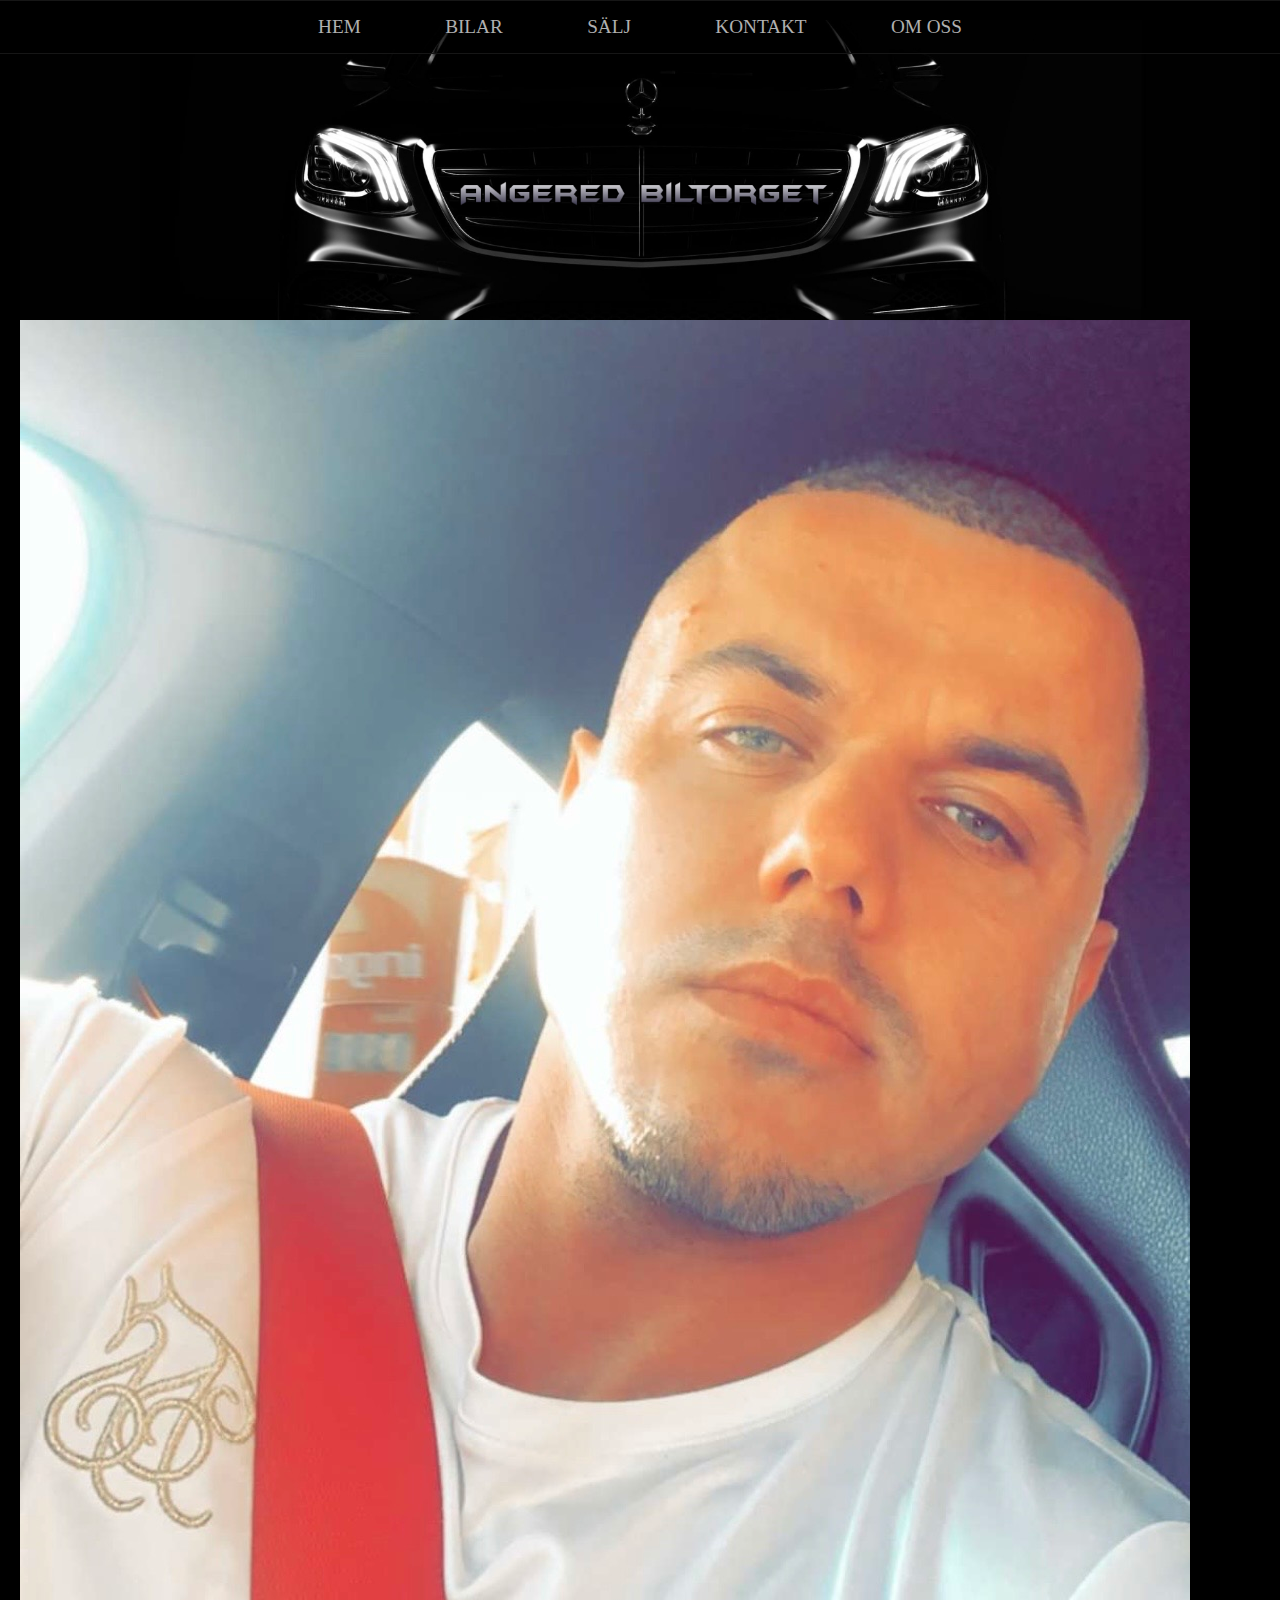
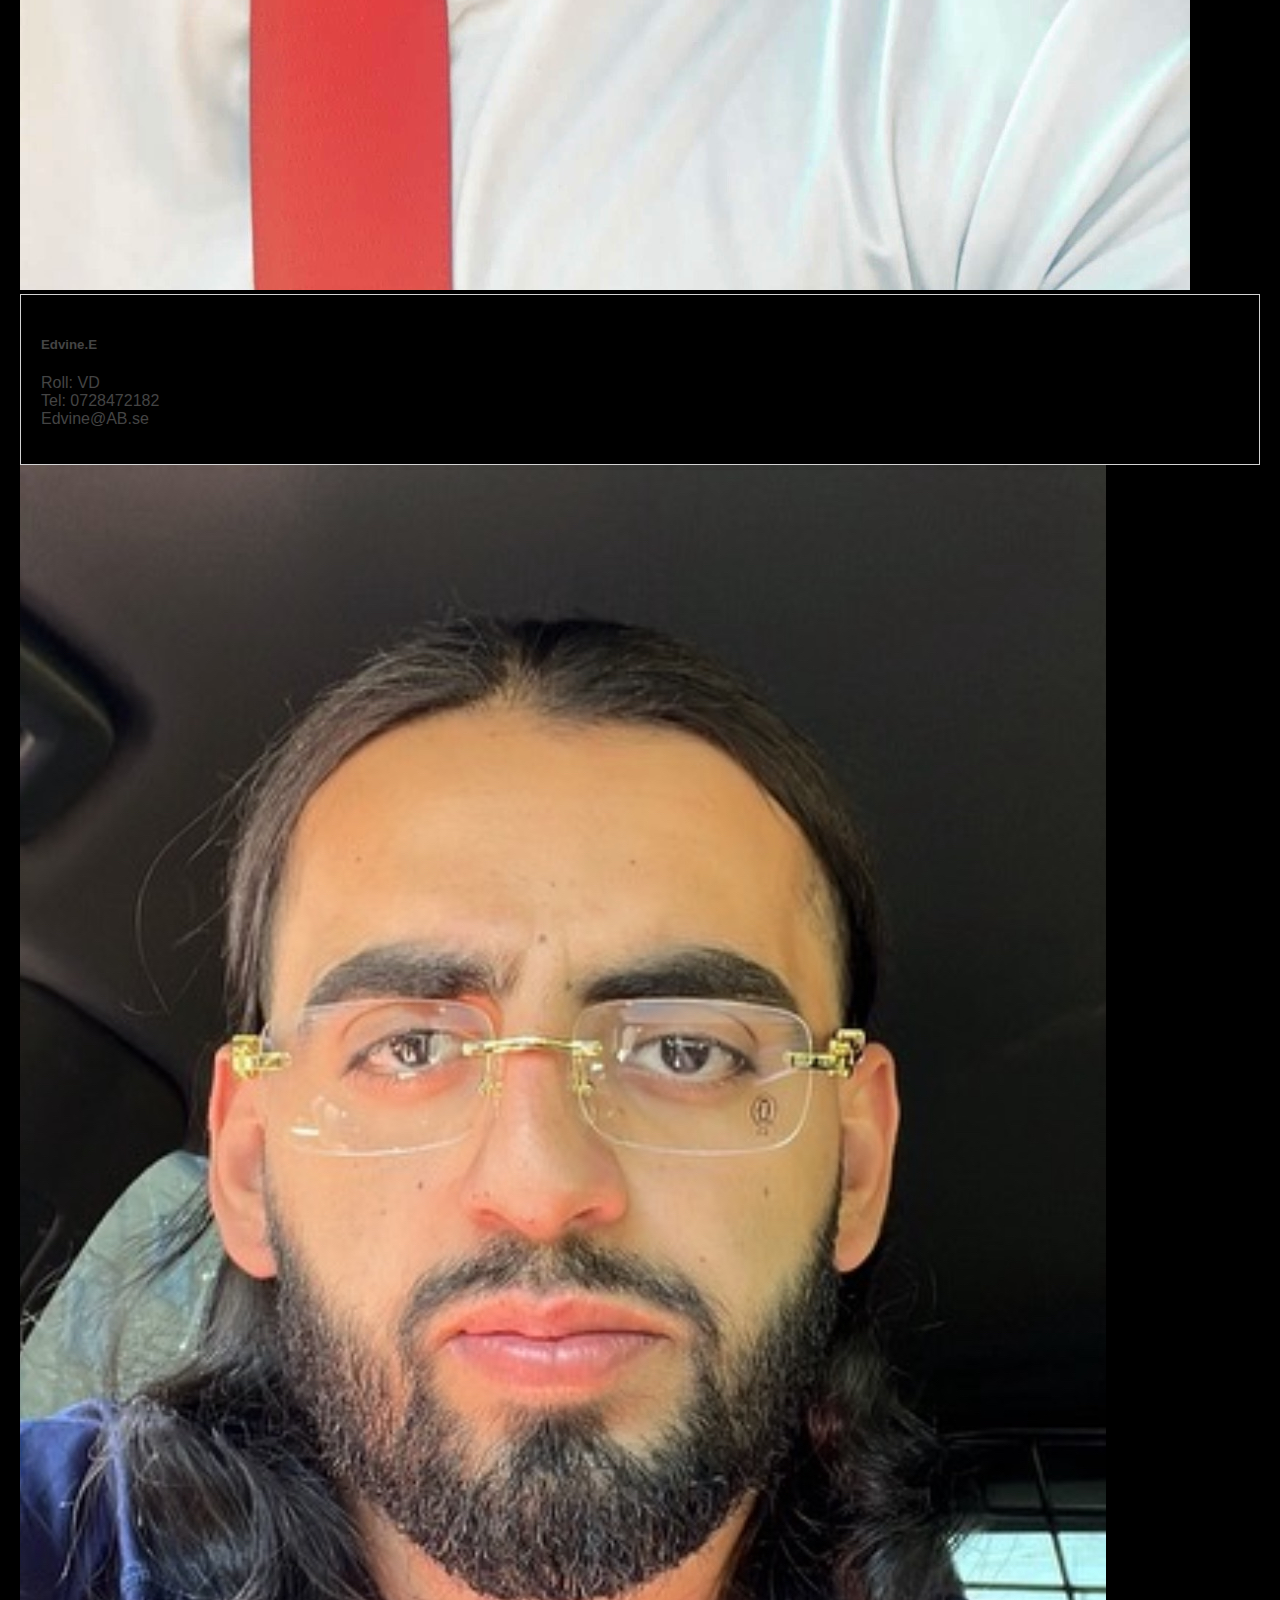
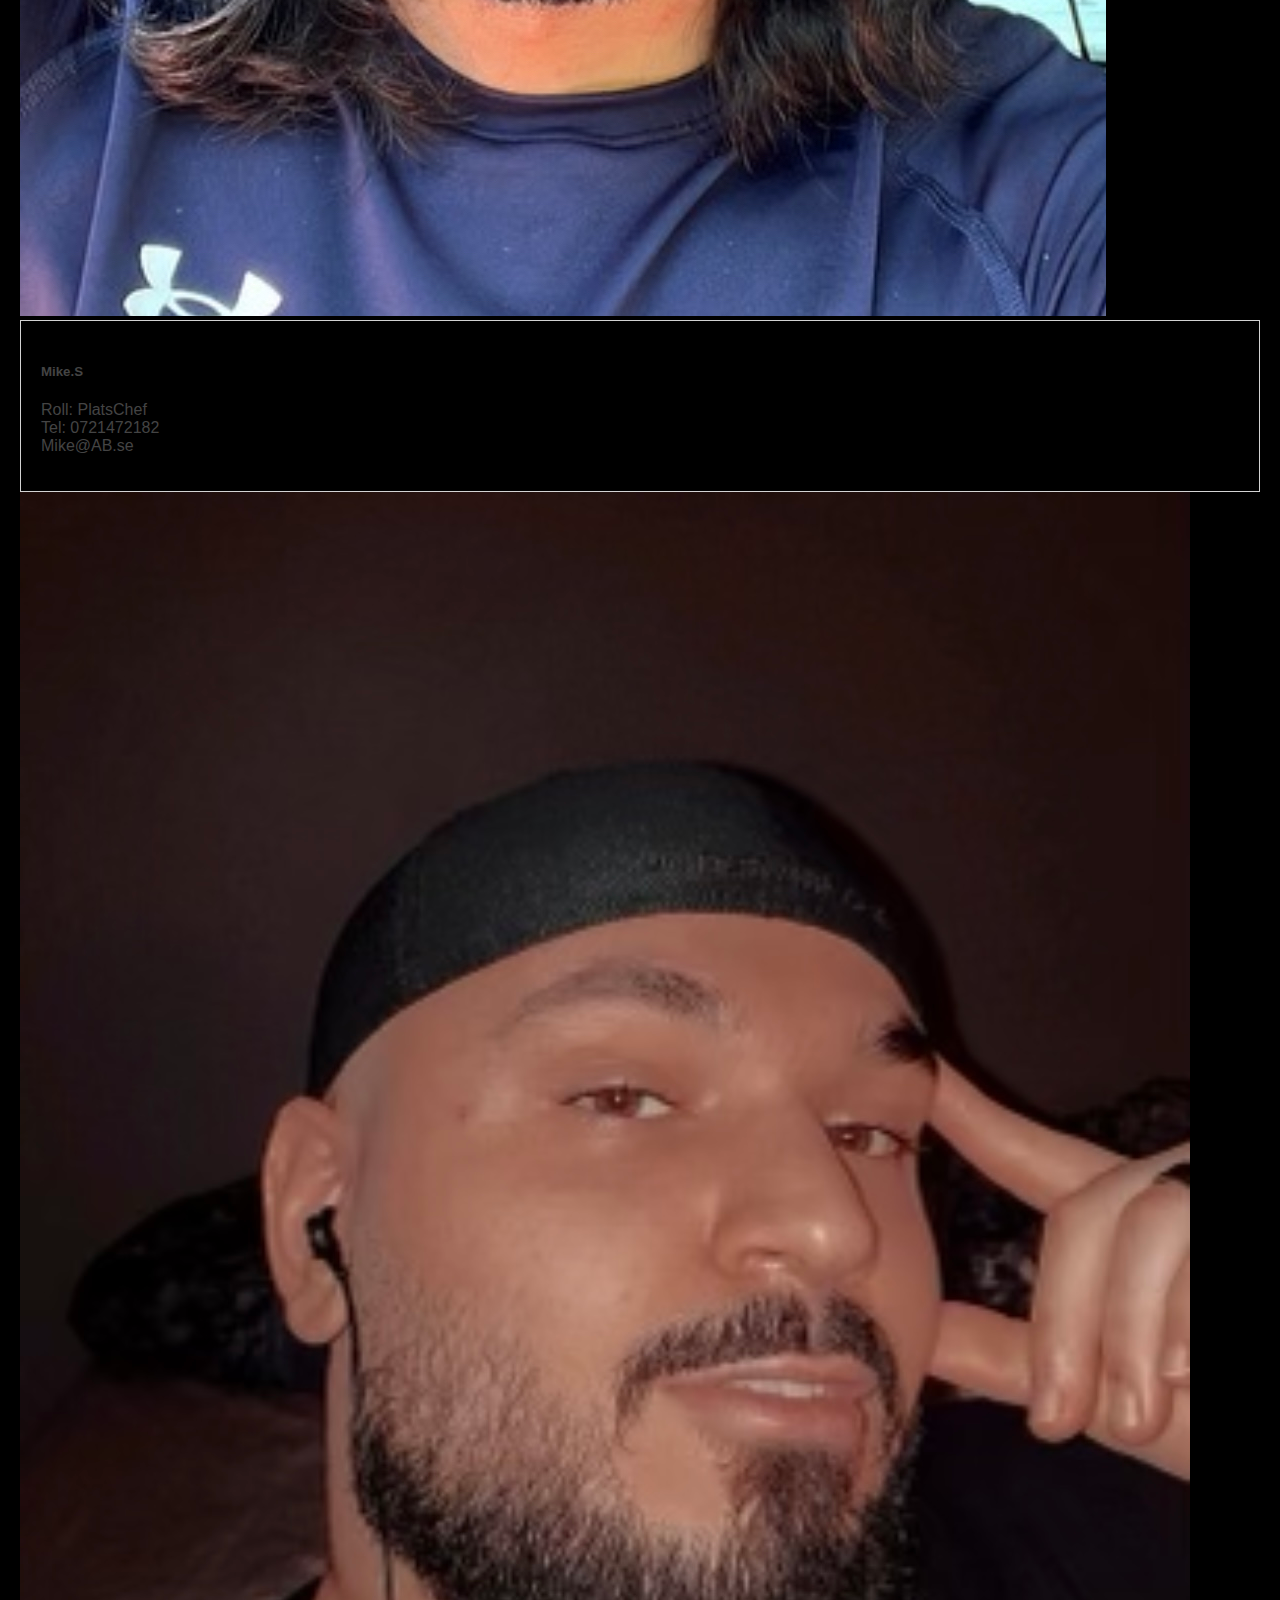
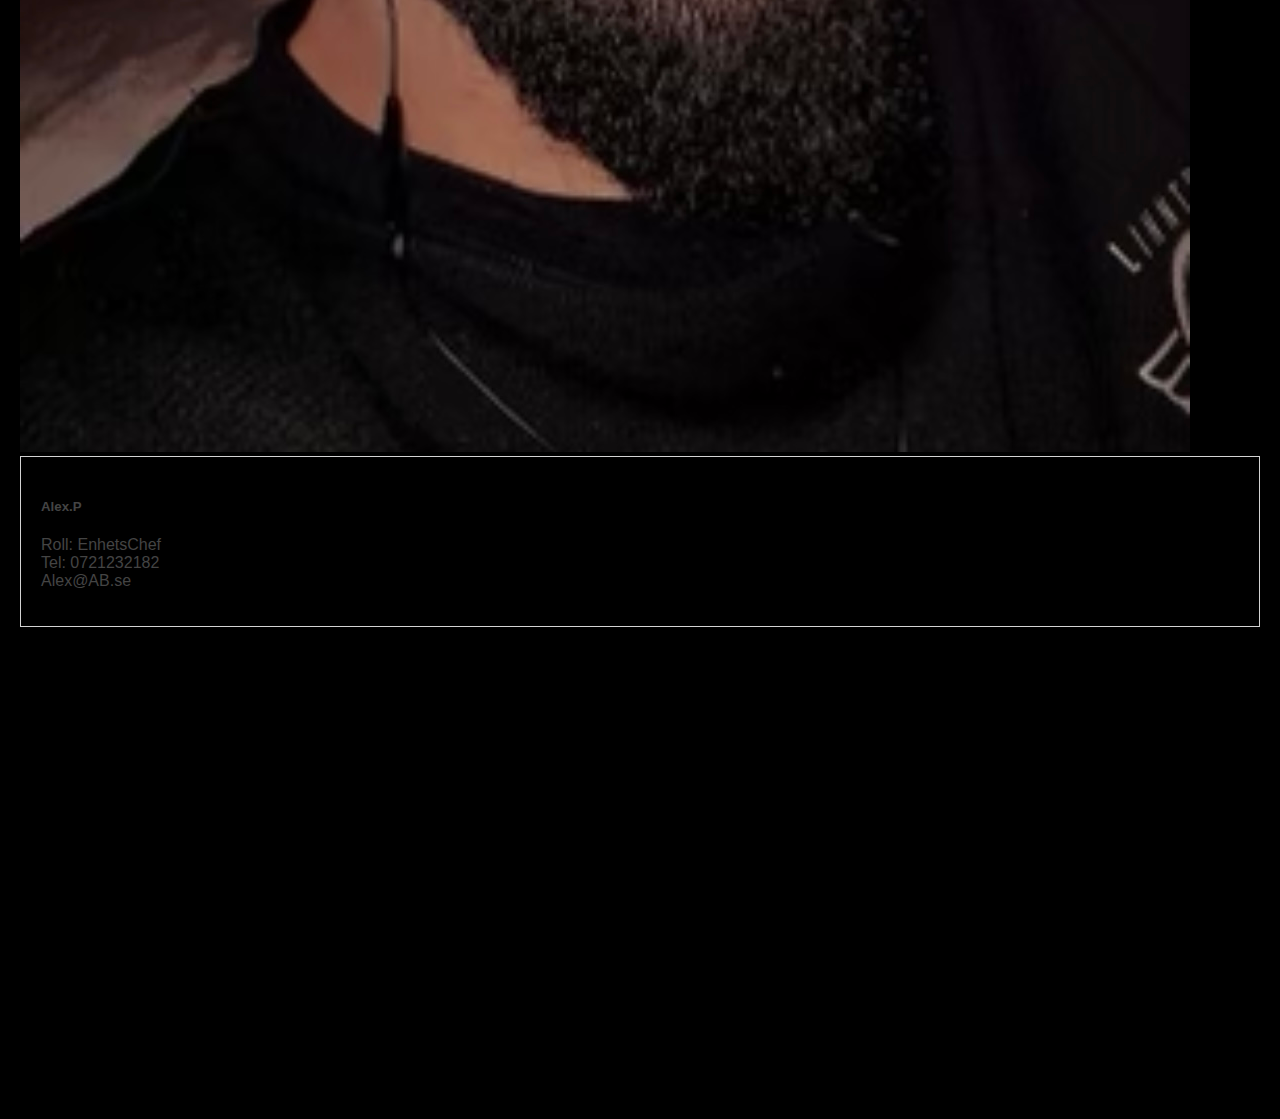
==== kontakt.html @ 57e6f661 "angered" ====
<!DOCTYPE html>
<html lang="sv">
<head>
    <meta charset="UTF-8">
    <meta name="viewport" content="width=device-width, initial-scale=1.0">
    <link href="https://cdn.jsdelivr.net/npm/bootstrap@5.3.2/dist/css/bootstrap.min.css" rel="stylesheet" integrity="sha384-T3c6CoIi6uLrA9TneNEoa7RxnatzjcDSCmG1MXxSR1GAsXEV/Dwwykc2MPK8M2HN" crossorigin="anonymous">
    <link rel="stylesheet" href="styles.css">
    <link href="https://cdnjs.cloudflare.com/ajax/libs/jquery/3.2.1/jquery.min.js">
    <link href="https://stackpath.bootstrapcdn.com/bootstrap/4.0.0/js/bootstrap.bundle.min.js">
    <title>Angered Biltorget</title>
</head>
<body class="kontaktbody">
    <header>
     
    </header>
    
    <nav>
        <a href="startsida.html">HEM</a>
        <a href="kopbil.html">BILAR</a>
        <a href="saljbil.html">SÄLJ</a>
        <a href="kontakt.html">KONTAKT</a>
        <a href="oss.html">OM OSS</a>
    </nav>

    <div class="container p-5 me-5">
        <div class="row">
            <div class="col-sm-6 col-md-2 me-5">
                <div class="card kontakt-kort">
                    <img src="personal/ray.png" alt="Person 1" class="card-img-top img-fluid" style="max-width:100%;">
                    <div class="card-body kontakt-kort-body">
                        <h5>Edvine.E</h5>
                        <p class="card-text">Roll: VD <br> Tel: 0728472182<br>Edvine@AB.se</p>
                    </div>
                </div>
            </div>

            <div class="col-sm-6 col-md-2 me-5 ">
                <div class="card kontakt-kort">
                    <img src="personal/mosa.png" alt="Person 2" class="card-img-top">
                    <div class="card-body kontakt-kort-body">
                        <h5>Mike.S</h5>
                        <p class="card-text">Roll: PlatsChef <br> Tel: 0721472182<br>Mike@AB.se</p>
                    </div>
                </div>
            </div>

            <div class="col-sm-6 col-md-2 me-5">
                <div class="card kontakt-kort">
                    <img src="personal/arwin.png" alt="Person 3" class="card-img-top">
                    <div class="card-body kontakt-kort-body">
                        <h5>Alex.P</h5> 
                        <p class="card-text">Roll: EnhetsChef <br> Tel: 0721232182<br>Alex@AB.se</p>
                    </div>
                </div>
            </div>
        </div>
        <br>
        

        <iframe 
        width="56%"
        height="450"
        frameborder="0"
        style="border:0"
        src="https://www.google.com/maps/embed?pb=!1m14!1m8!1m3!1d127.01056403279867!2d12.043927!3d57.7929123!3m2!1i1024!2i768!4f13.1!3m3!1m2!1s0x464ff517c3772fcd%3A0xa952beda3e4cb8fe!2sAngered%20Biltorget%2FBilf%C3%B6rs%C3%A4ljning!5e0!3m2!1sen!2suk!4v1642691707857!5m2!1sen!2suk"
        allowfullscreen
        loading="lazy"
    ></iframe>
</div>


</body>
</html>
---- styles.css ----
/* general style */
body {
    margin: 0;
    padding: 0;
    font-family: "Poppins", sans-serif;
    color: #444444;
    background-color: black;
}


/* header style */
header {
    background: url('bilder/banner.jpg') center/cover;
    height: 300px;
    position: relative;
}

nav {
    position: absolute;
    top: 0;
    left: 50%;
    transform: translateX(-50%);
    width: 100%;
    z-index: 1;
    background: rgba(0, 0, 0, 0.5);
    color: #fff;
    padding: 15px;
    text-align: center;
    margin-bottom: 20px;
    border: 1px solid rgb(22, 22, 22);
    transition: background 0.3s ease;
}

nav a {
    color: #b0b0b0;
    text-decoration: none;
    font-size: 1.2em;
    margin: 0 40px;
    font-family: Georgia, 'Times New Roman', Times, serif;
    transition: color 0.3s ease;
}

nav a:hover {
    color: #ffffff;
}


/* Produkt style */
.section-products {
    padding: 80px 0 54px;
}

.section-products .header {
    margin-bottom: 50px;
}


.section-products .single-product {
    margin-bottom: 26px;
    border: 1px solid rgb(72, 72, 72);
}

.section-products .single-product .part-1 {
    position: relative;
    height: 290px;
    max-height: 290px;
    margin-bottom: 20px;
    overflow: hidden;
}

.section-products .single-product .part-1::before {
    position: absolute;
    content: "";
    top: 0;
    left: 0;
    width: 100%;
    height: 100%;
    z-index: -1;
    transition: all 0.3s;
}

.section-products .single-product:hover .part-1::before {
    transform: scale(1.2,1.2) rotate(5deg);
}


.section-products #product-4 .part-1::before {
    background: url("bilder/rs6.jpg") no-repeat center;
    background-size: cover;
}

.section-products #product-5 .part-1::before {
    background: url("bilder/m2.jpg") no-repeat center;
    background-size: cover;
}

.section-products #product-6 .part-1::before {
    background: url("bilder/c63.jpg") no-repeat center;
    background-size: cover;
}

.section-products #product-7 .part-1::before {
    background: url("bilder/s1000rr.jpg") no-repeat center;
    background-size: cover;
}

.section-products .single-product .part-1 .new {
    position: absolute;
    top: 15px;
    left: 20px;
    color: #ffffff;
    padding: 2px 8px;
    text-transform: uppercase;
    font-size: 0.85rem;
}

.section-products .single-product .part-1 .new {
    left: 0;
    background-color: #444444;
}


.section-products .single-product .part-2 .product-title {
    font-size: 1rem;
}

.section-products .single-product .part-2 h4 {
    display: inline-block;
    font-size: 1rem;
}



/* Sälja */
.kontaktbody {
    font-family: 'Lato', sans-serif;
    background-color: black;
}

.positionh1 {
    margin-bottom: 40px;
}

label {
    color: #333;
}



/* OM OSS */

.oss {

    text-align: center;
    margin-top: 0;
    font-family:Georgia, 'Times New Roman', Times, serif


}



.kontaktbody {
    background-color: #000000;
    padding: 20px;
}



.kontakt-kort-body {
    padding: 20px;
    background-color: #000000;
}



/* INTRO */


.video-container {
    position: relative;
    width: 100%;
    max-height: 100vh;
    overflow: hidden;
}

video {
    width: 100%;
    height: 100%;
    object-fit: cover; 
}

.logo-container {
    position: absolute;
    top: 10px; 
    left: 50%;
    transform: translateX(-50%);
}

.logo-container img {
    max-width: 100%;
    height: auto;
}

.center-content {
    position: absolute;
    top: 44%;
    left: 50%;
    transform: translate(-50%, -50%);
    text-align: center;
}

.center-content .btn {
    margin-top: -500px; /* Adjust as needed for spacing between logo and buttons */
}


/* KÖP BIL */

.card-body  {

    background-color: #000000;
    border: 1px solid rgb(211, 211, 211);
}



/* SÄLJA BIL */

.label {

    color: linear-gradient(to right, #6e433f, #333333);
}

.m2 {

    background: linear-gradient(to right, #5f0800, #333333);
    
    
}



@import url('https://fonts.googleapis.com/css2?family=Montserrat:ital,wght@0,200;0,300;0,400;0,500;1,100;1,200;1,300;1,400;1,500&family=Poppins:ital,wght@0,100;0,200;0,300;0,400;0,900;1,100;1,300;1,400&display=swap');

.mfont{
    font-family: ar
}

.indfox {
    font-family:Georgia, 'Times New Roman', Times, serif;
    color: #4d5257;
    
}
.prisfont{
    font-family: Georgia, 'Times New Roman', Times, serif;
    color: #5f0800;
}

/* intro logo */

.fade-logo img {
    animation: fadeInOut 5s infinite; 
}

@keyframes fadeInOut {
0%, 100% {
opacity: 0;
}
50% {
opacity: 1;
}
}
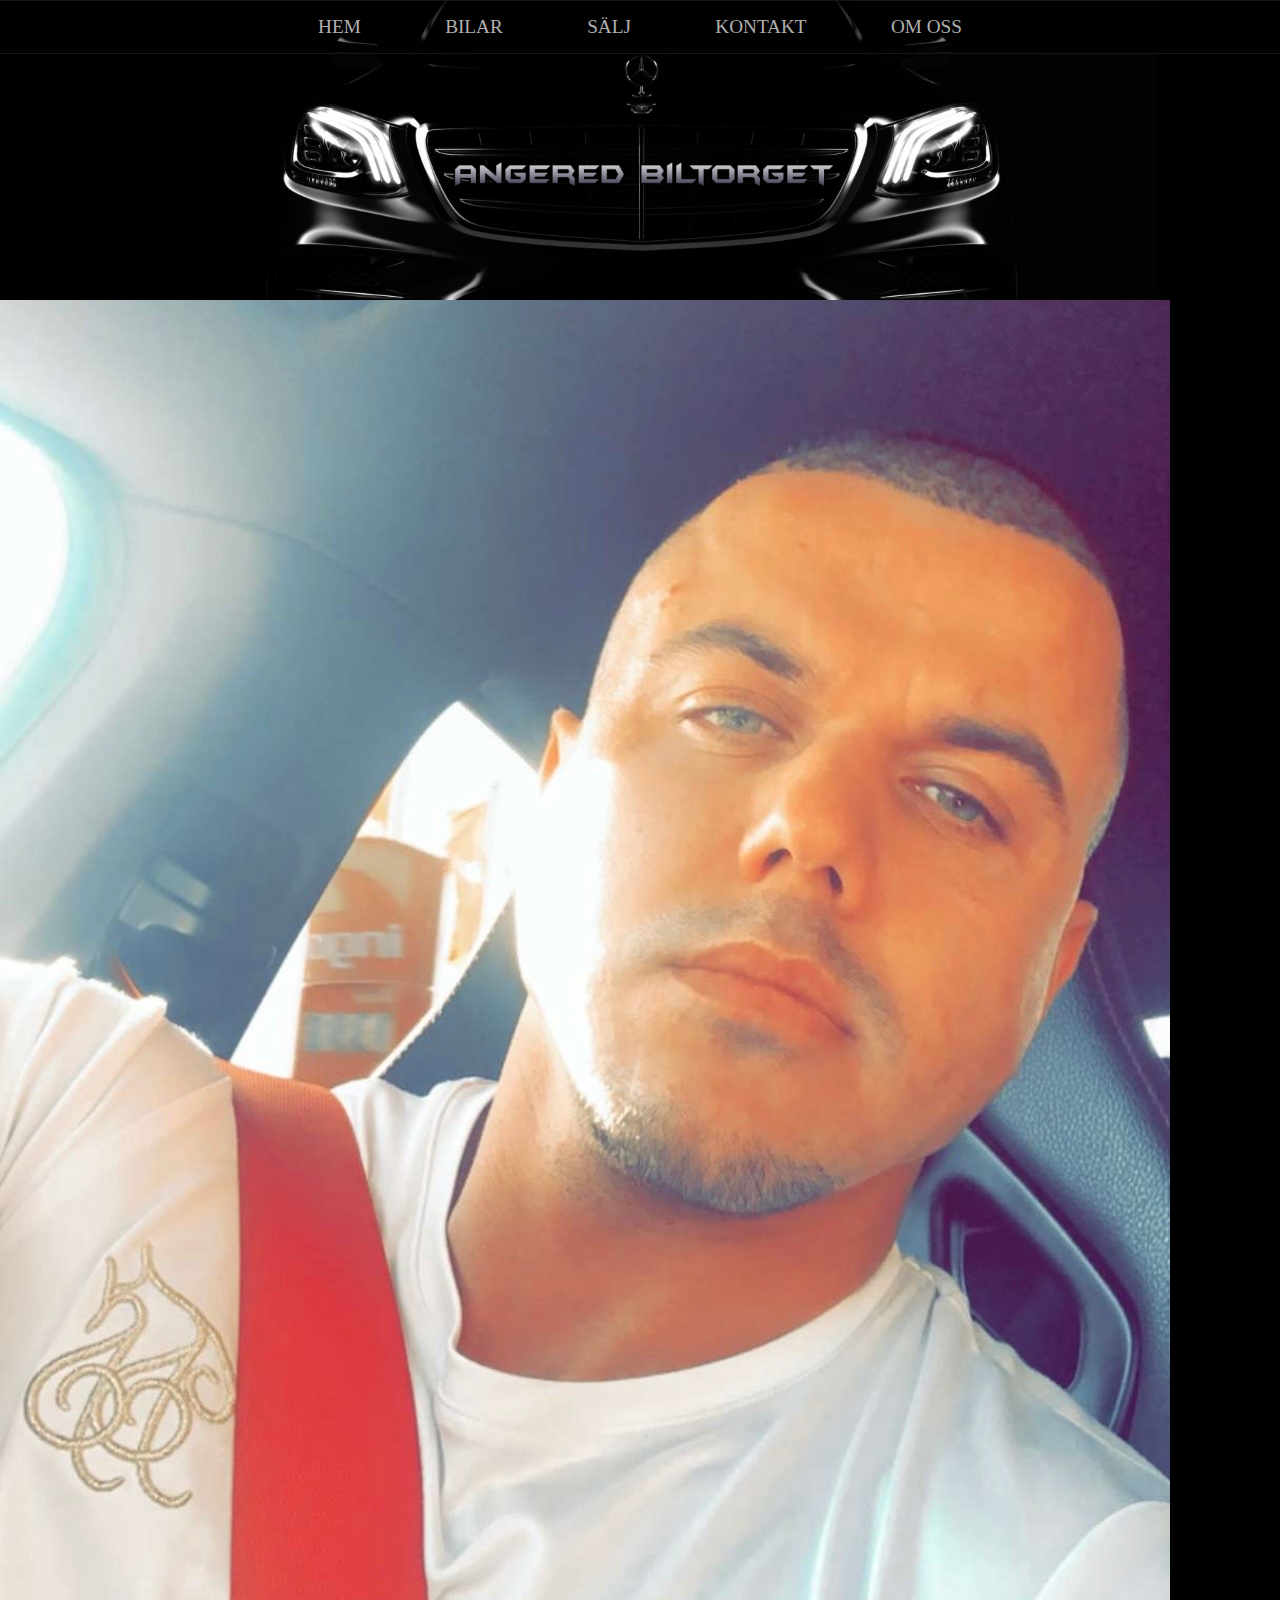
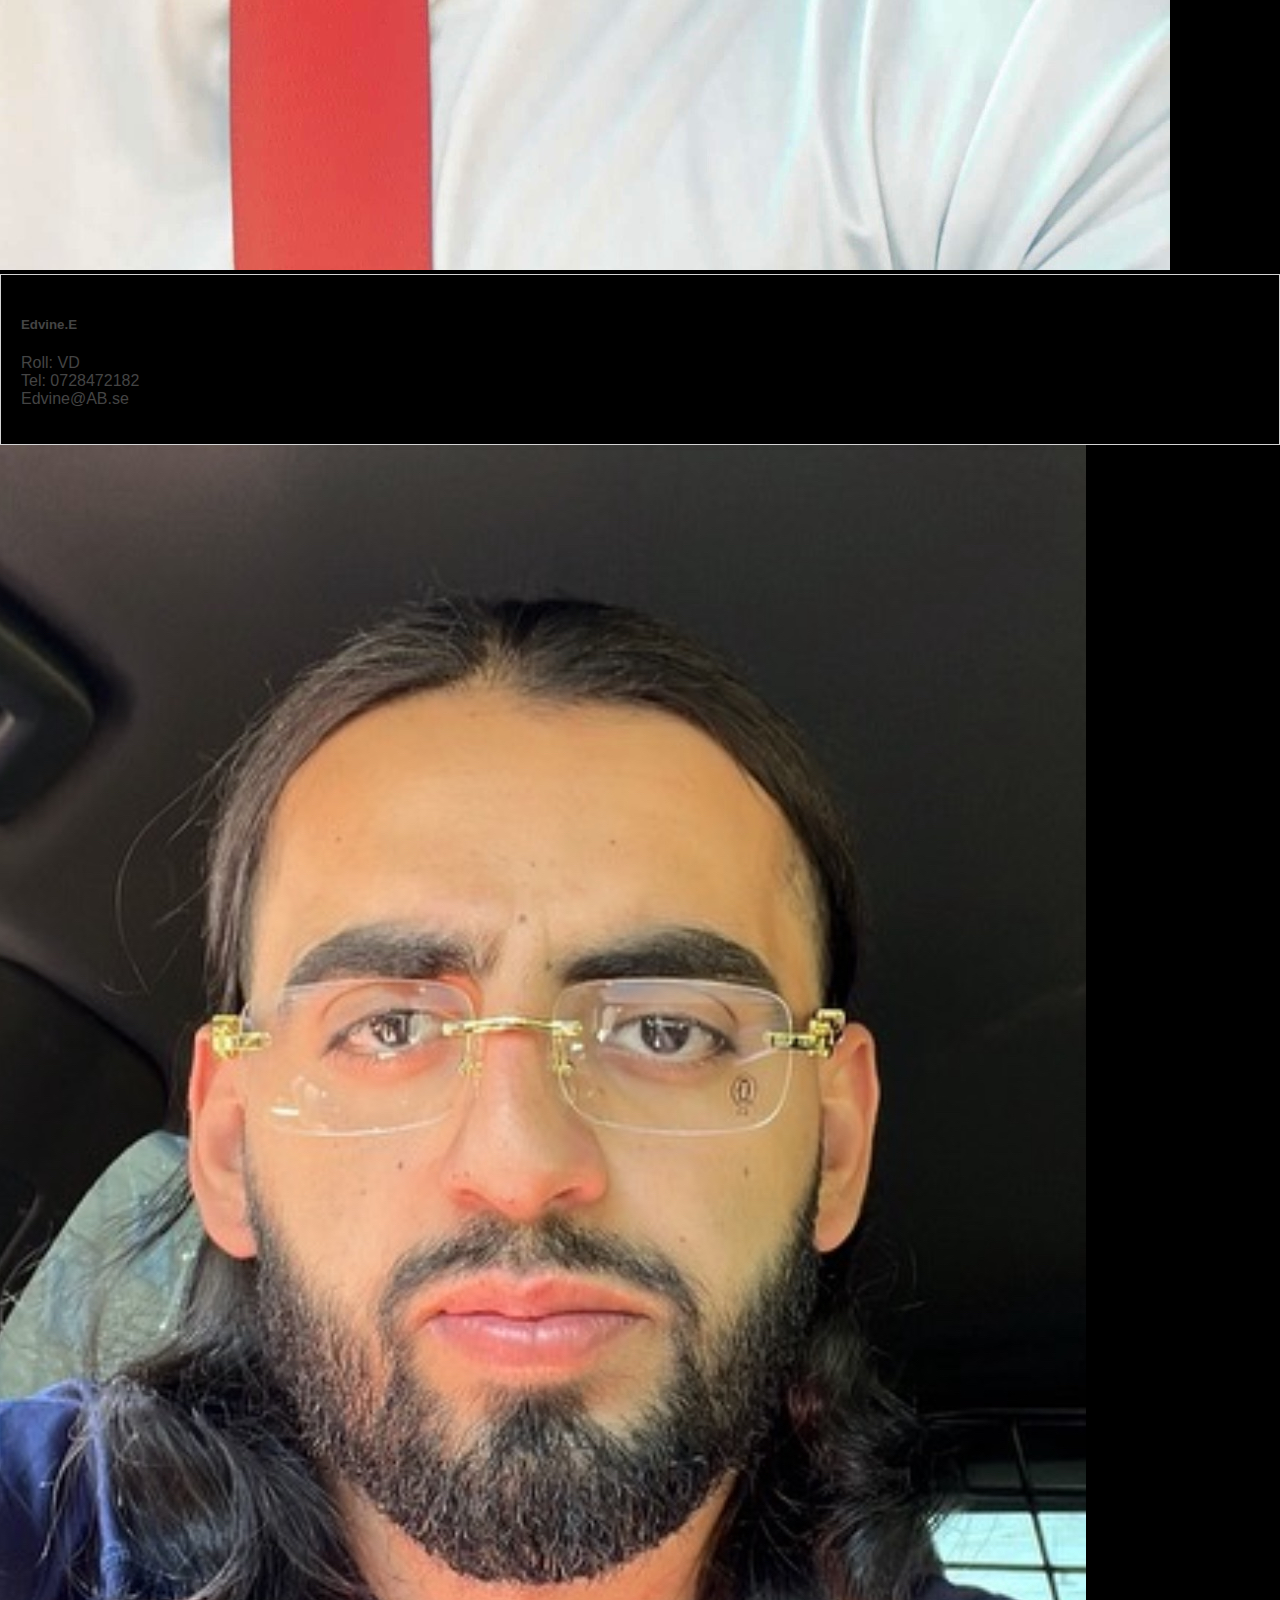
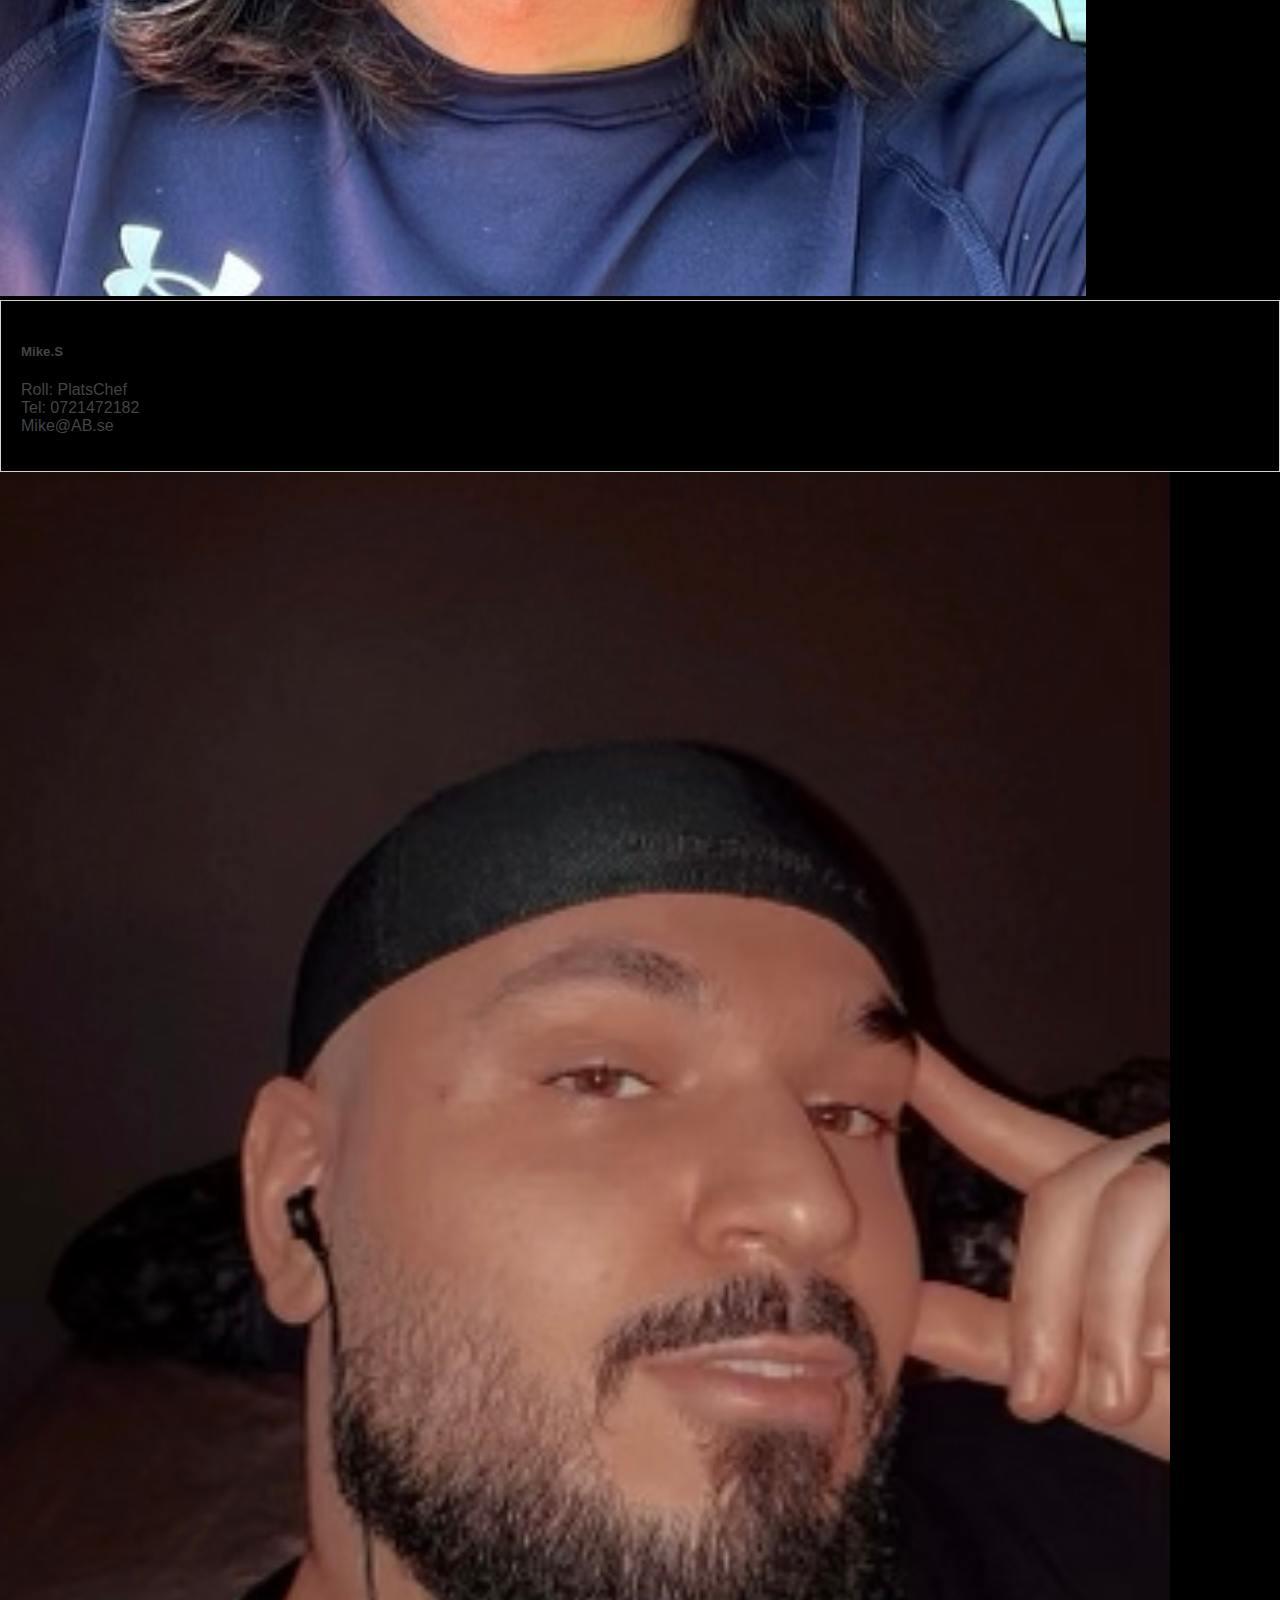
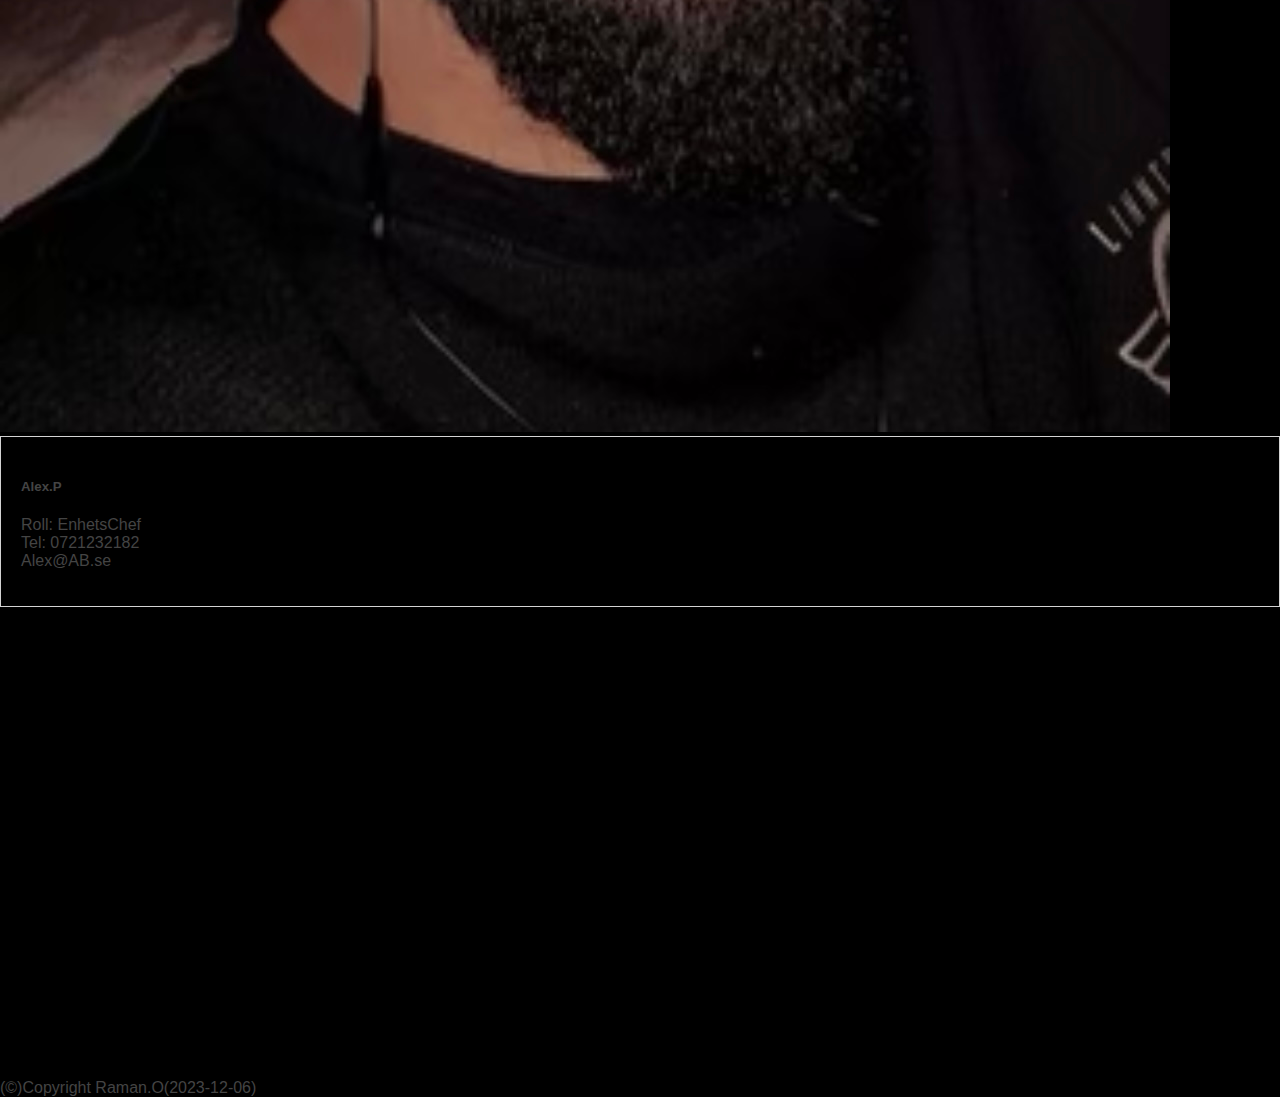
==== commit 5289acea: "angereds" ====
--- a/kontakt.html
+++ b/kontakt.html
@@ -9,12 +9,12 @@
     <link href="https://stackpath.bootstrapcdn.com/bootstrap/4.0.0/js/bootstrap.bundle.min.js">
     <title>Angered Biltorget</title>
 </head>
-<body class="kontaktbody">
+<body>
     <header>
      
     </header>
     
-    <nav>
+    <nav class="m-2 p-2 rounded">
         <a href="startsida.html">HEM</a>
         <a href="kopbil.html">BILAR</a>
         <a href="saljbil.html">SÄLJ</a>
@@ -68,6 +68,8 @@
     ></iframe>
 </div>
 
-
+<section>
+    (©)Copyright Raman.O(2023-12-06)
+</section>
 </body>
 </html>
--- a/styles.css
+++ b/styles.css
@@ -132,10 +132,6 @@
 
 
 /* Sälja */
-.kontaktbody {
-    font-family: 'Lato', sans-serif;
-    background-color: black;
-}
 
 .positionh1 {
     margin-bottom: 40px;
